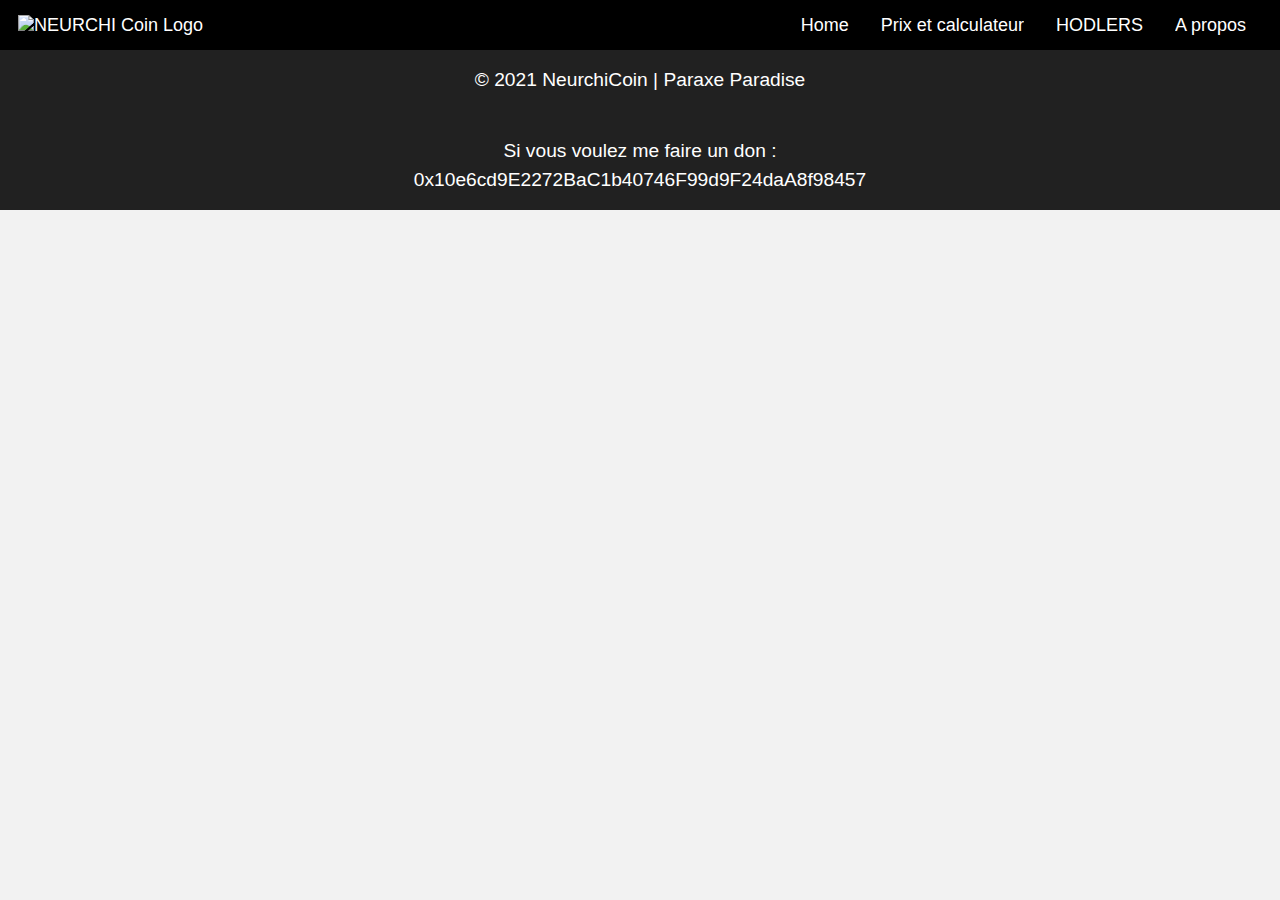
==== about.html @ 6a0dc137 "Main files for the website you now" ====
<!DOCTYPE html>
<html>
<head>
	<title>NEURCHI Coin</title>
	<meta charset="UTF-8">
	<meta name="viewport" content="width=device-width, initial-scale=1">
	<link rel="stylesheet" type="text/css" href="style.css">
	<script src="https://code.jquery.com/jquery-3.6.0.min.js"></script>
	<script src="https://api.bscscan.com/api?module=stats&action=tokensupply&contractaddress=0xed15fcf9b940b47a7aa9efad73573c54286cbd48&apikey="></script>
    

</head>
<body>
        <section class="top-nav">
            <div>
                <img src="https://imgs.search.brave.com/5-PX64FzA5GhJgmrrHu-37ah-zHXWgFD8Eed7rwP6ZQ/rs:fit:515:484:1/g:ce/aHR0cHM6Ly90aGUt/cGl4ZWxldXIueWou/ZnIvSU1HL01FRElB/Uy9uZXVyY2hpY29p/bi5wbmc" alt="NEURCHI Coin Logo" width="48" height="48"/>
            </div>
            <input id="menu-toggle" type="checkbox" />
            <label class='menu-button-container' for="menu-toggle">
            <div class='menu-button'></div>
          </label>
            <ul class="menu">
              <li><a id="nav-link" href="index.html">Home</a></li>
              <li><a id="nav-link" href="pricetracker.html">Prix et calculateur</a></li>
              <li><a id="nav-link" href="holder.html">HODLERS</a></li>
              <li><a id="nav-link" href="about.html">A propos</a></li>
            </ul>
        </section>

    <footer>
        <p>&copy; 2021 NeurchiCoin | Paraxe Paradise</p>
		<br><br>
		<p>Si vous voulez me faire un don : <p id="contract">0x10e6cd9E2272BaC1b40746F99d9F24daA8f98457</p></p>
    </footer>
</body>
</html>
---- style.css ----
/* Reset Styles */
* {
    margin: 0;
    padding: 0;
    box-sizing: border-box;
    font-family: Arial, sans-serif;
  }
  
  html, body {
    margin: 0;
    height: 100%;
  }
  
  /* Global Styles */
  body {
    background-color: #f2f2f2;
    font-size: 18px;
  }
h3{
  text-align: center;
}
  #wrapper {
    max-width:max-content;
    margin: 0 auto;
    display: flex;
    flex-direction: column;
    min-height: max-content;
    align-items: flex-start;
    justify-content: space-between;
  }
  
  /* Header Styles */
  #nav-link {
    color: #ffffff;   
}
#nav-link:hover {
    color: #32edfa;   
}

  .top-nav {
    display: flex;
    flex-direction: row;
    align-items: center;
    justify-content: space-between;
    background-color: #00BAF0;
    background: linear-gradient(to left, #000000, #000000);
    /* W3C, IE 10+/ Edge, Firefox 16+, Chrome 26+, Opera 12+, Safari 7+ */
    color: #FFF;
    height: 50px;
    padding: 1em;
  }
  
  .menu {
    display: flex;
    flex-direction: row;
    list-style-type: none;
    margin: 0;
    padding: 0;
  }
  
  .menu > li {
    margin: 0 1rem;
    overflow: hidden;
  }
  
  .menu-button-container {
    display: none;
    height: 100%;
    width: 30px;
    cursor: pointer;
    flex-direction: column;
    justify-content: center;
    align-items: center;
  }
  
  #menu-toggle {
    display: none;
  }
  
  .menu-button,
  .menu-button::before,
  .menu-button::after {
    display: block;
    background-color: #fff;
    position: absolute;
    height: 4px;
    width: 30px;
    transition: transform 400ms cubic-bezier(0.23, 1, 0.32, 1);
    border-radius: 2px;
  }
  
  .menu-button::before {
    content: '';
    margin-top: -8px;
  }
  
  .menu-button::after {
    content: '';
    margin-top: 8px;
  }
  
  #menu-toggle:checked + .menu-button-container .menu-button::before {
    margin-top: 0px;
    transform: rotate(405deg);
  }
  
  #menu-toggle:checked + .menu-button-container .menu-button {
    background: rgba(255, 255, 255, 0);
  }
  
  #menu-toggle:checked + .menu-button-container .menu-button::after {
    margin-top: 0px;
    transform: rotate(-405deg);
  }
  
  @media (max-width: 700px) {
    #wrapper {
      max-width:fit-content;
      margin: 0 auto;
      display: flex;
      flex-direction: column;
      min-height: fit-content;
      justify-content: space-between;
    }
    h3{
      text-align:unset
    }
    #contract{
        font-size: 80%;
    }
    .menu-button-container {
      display: flex;
    }
    .menu {
      position: absolute;
      top: 0;
      margin-top: 50px;
      left: 0;
      flex-direction: column;
      width: 100%;
      justify-content: center;
      align-items: center;
    }
    #menu-toggle ~ .menu li {
      height: 0;
      margin: 0;
      padding: 0;
      border: 0;
      transition: height 400ms cubic-bezier(0.23, 1, 0.32, 1);
    }
    #menu-toggle:checked ~ .menu li {
      border: 1px solid #333;
      height: 2.5em;
      padding: 0.5em;
      transition: height 400ms cubic-bezier(0.23, 1, 0.32, 1);
    }
    .menu > li {
      display: flex;
      justify-content: center;
      margin: 0;
      padding: 0.5em 0;
      width: 100%;
      color: white;
      background-color: #222;
    }
    .menu > li:not(:last-child) {
      border-bottom: 1px solid #444;
    }
  }
  

@import url(https://fonts.googleapis.com/css?family=Raleway);
h2 {
  vertical-align: center;
  text-align: center;
}
  
  /* Main Styles */
  main {
    padding: 20px;
    flex-grow: 2;
    flex: 1;
  }
  
  main h3 {
    color: #0c273d;
    font-size: 28px;
    font-weight: bold;
  }
  
  main p {
    color: #5e5e5e;
    margin-top: 20px;
  }
  

  
  footer {
    background-color: #212121;
    color: #fff;
    padding: 1rem;
    text-align: center;
  }
  footer p {
    font-size: 1.2rem;
    line-height: 1.5;
  }
a {
  text-decoration: none;
}.container {
  display: flex;
  flex-direction: column;
  align-items: center;
  margin-top: 20px;
}

.row {
  display: flex;
  flex-direction: row;
  justify-content: center;
  margin-bottom: 20px;
}

.col {
  display: flex;
  flex-direction: column;
  align-items: center;
  justify-content: center;
  margin: 0 10px;
}

.box {
  display: flex;
  flex-direction: row;
  align-items: center;
  justify-content: center;
  background-color: #ddd;
  border-radius: 10px;
  padding: 10px;
  width: 150px;
  height: 80px;
  margin-bottom: 10px;
}

.box i {
  font-size: 24px;
  margin-right: 10px;
}

.box span {
  font-size: 16px;
  font-weight: bold;
}
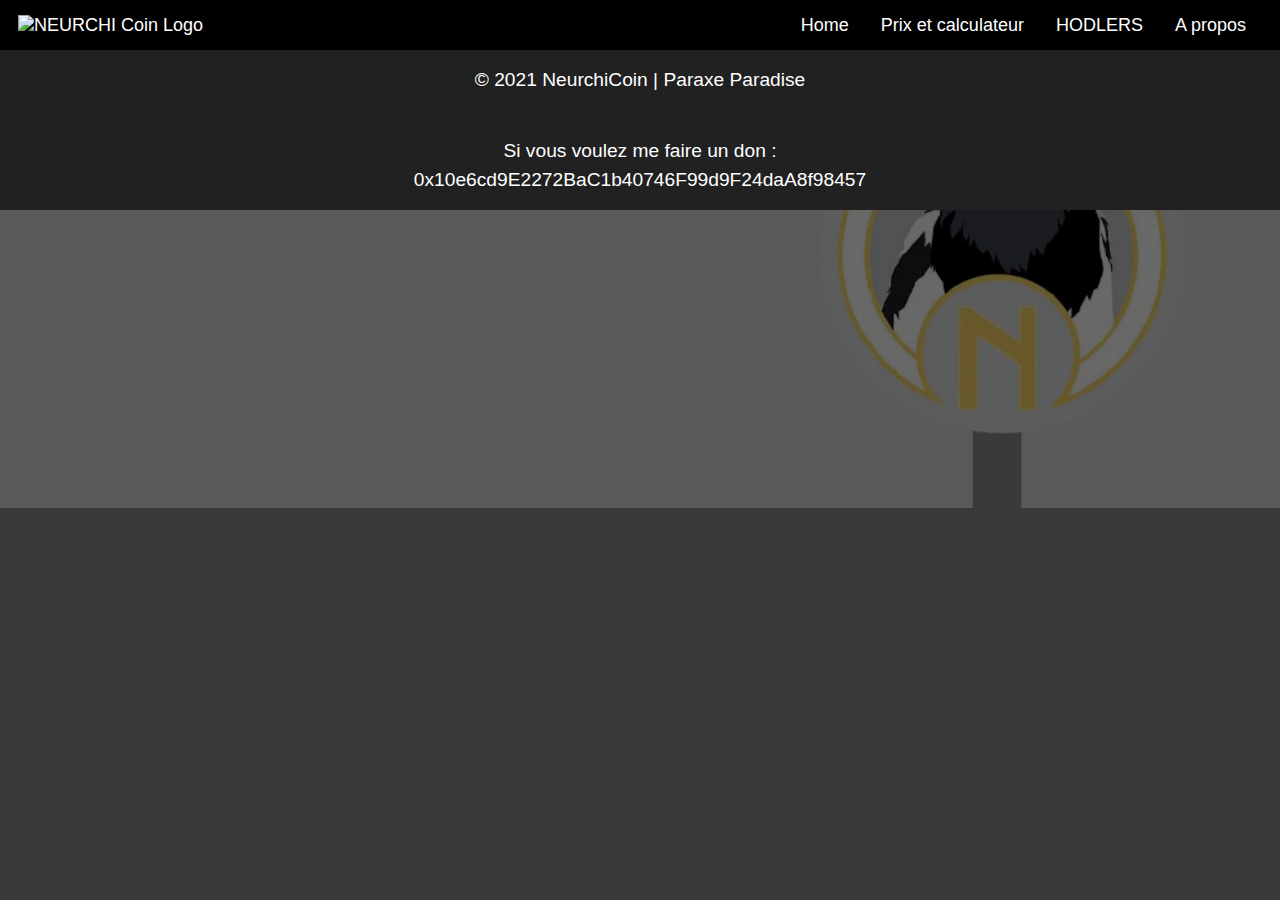
==== commit 923741cb: "added some thing there, remove some thing there, change thing here.." ====
--- a/about.html
+++ b/about.html
@@ -6,7 +6,7 @@
 	<meta name="viewport" content="width=device-width, initial-scale=1">
 	<link rel="stylesheet" type="text/css" href="style.css">
 	<script src="https://code.jquery.com/jquery-3.6.0.min.js"></script>
-	<script src="https://api.bscscan.com/api?module=stats&action=tokensupply&contractaddress=0xed15fcf9b940b47a7aa9efad73573c54286cbd48&apikey="></script>
+	<script src="https://api.bscscan.com/api?module=stats&action=tokensupply&contractaddress=0xed15fcf9b940b47a7aa9efad73573c54286cbd48&apikey=9UPQJZFNHXCKWDY4BKYVCB1RCC3WTYQIZF"></script>
     
 
 </head>
--- a/style.css
+++ b/style.css
@@ -4,6 +4,7 @@
     padding: 0;
     box-sizing: border-box;
     font-family: Arial, sans-serif;
+    
   }
   
   html, body {
@@ -13,9 +14,20 @@
   
   /* Global Styles */
   body {
-    background-color: #f2f2f2;
+    background-image:url("Background.png");
+    background-repeat: no-repeat;
+    background-size: 100%;
+    background-color: #393A39;
     font-size: 18px;
   }
+
+a {
+  color: #fff;
+}
+a:hover {
+  color: #F9D865;
+}
+
 h3{
   text-align: center;
 }
@@ -183,13 +195,19 @@
   }
   
   main h3 {
-    color: #0c273d;
+    color: #ffffff;
     font-size: 28px;
     font-weight: bold;
   }
+
+  main h1 {
+    color: #ffffff;
+    font-size: 32px;
+    font-weight: bold;
+  }
   
   main p {
-    color: #5e5e5e;
+    color: #d8d8d8;
     margin-top: 20px;
   }
   
@@ -234,12 +252,13 @@
   flex-direction: row;
   align-items: center;
   justify-content: center;
-  background-color: #ddd;
+  background-color: #F9D865;
   border-radius: 10px;
   padding: 10px;
   width: 150px;
   height: 80px;
   margin-bottom: 10px;
+  color: #000000;
 }
 
 .box i {
